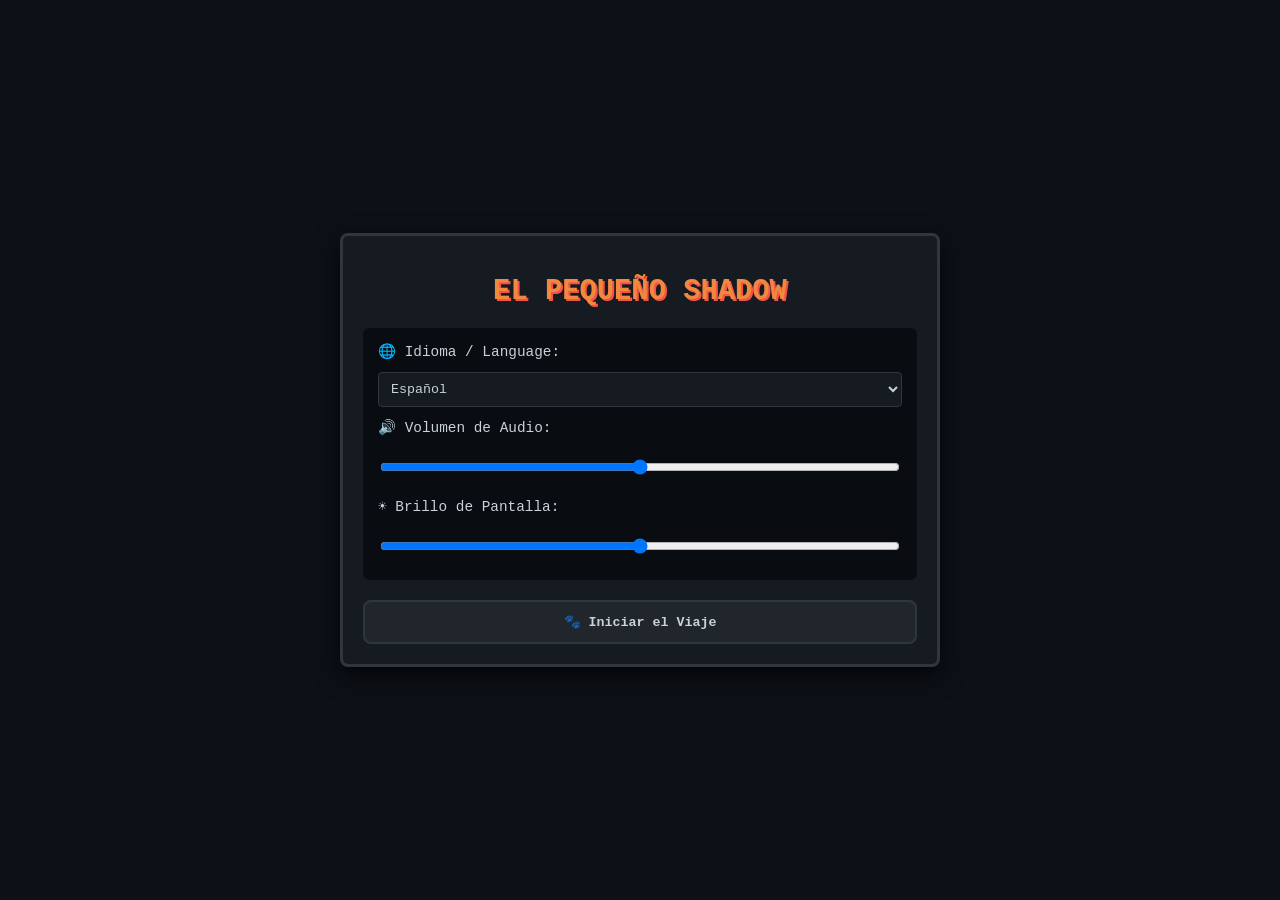
==== index.html @ 93da1cb7 "Update index.html" ====
<!DOCTYPE html>
<html lang="es" id="game-body">
<head>
    <meta charset="UTF-8">
    <meta name="viewport" content="width=device-width, initial-scale=1.0">
    <title>El Pequeño Shadow - El Viaje de El Lobichua</title>
    <link rel="stylesheet" href="style.css">
</head>
<body>

    <!-- Pantalla de Configuración Inicial -->
    <div id="options-screen" class="main-screen">
        <h1 id="main-title" class="game-main-title">EL PEQUEÑO SHADOW</h1>
        <div class="options-box">
            <label>🌐 Idioma / Language:</label>
            <select id="language-select" onchange="changeLanguage(this.value)">
                <option value="es">Español</option>
                <option value="en">English</option>
                <option value="it">Italiano</option>
                <option value="fr">Français</option>
                <option value="jp">日本語</option>
                <option value="pt">Português</option>
            </select>

            <label id="lbl-volume">🔊 Volumen de Audio:</label>
            <input type="range" id="volume-slider" min="0" max="1" step="0.1" value="0.5">

            <label id="lbl-brightness">☀️ Brillo de Pantalla:</label>
            <input type="range" id="brightness-slider" min="0.5" max="1.5" step="0.1" value="1" oninput="changeBrightness(this.value)">
        </div>
        <button id="btn-start" class="paw-button" onclick="startAdventure()">🐾 Iniciar el Viaje</button>
    </div>

    <!-- Contenedor Principal del Juego (Independiente) -->
    <div id="game-container" class="main-screen hidden">
        <div class="top-control-bar">
            <button class="mini-btn" onclick="togglePause()">⏸️ Pausa</button>
            <button class="mini-btn" onclick="saveGame()">💾 Guardar</button>
        </div>

        <div class="stats-bar">
            <div class="stat-item"><span id="txt-day">Día</span>: <span id="ui-day">9</span></div>
            <div class="stat-item"><span id="txt-level">Nivel</span>: <span id="ui-level">1</span></div>
            <div class="stat-item">HP: <span id="ui-hp">25</span>/<span id="ui-max-hp">25</span></div>
            <div class="stat-item" onclick="useMouthReserve()" style="cursor: pointer;" title="Haz clic para digerir carne">
                <span id="txt-mouth">Colmillos</span>: <span id="ui-mouth">🍖🍖</span> 🐾
            </div>
        </div>

        <div id="game-viewport">
            <h2 class="screen-title" id="screen-title">Día 9 — El Nido del Águila</h2>
            <div class="dialogue-box" id="dialogue-text">
                En una gran manada de 30 lobos, el pequeño Lobichua de ojos miel era feliz... hasta que el día de las lecciones de caza, al ser lento y débil, fue traicionado, mordido y arrojado al vacío. Despiertas herido. Debes esconderte entre las rocas.
            </div>
            <div class="action-panel">
                <button class="paw-button" id="btn-primary" onclick="handleGameAction()">
                    🐾 Mantener Sigilo (Ocultarse)
                </button>
            </div>
        </div>
    </div>

    <script src="script.js"></script>
</body>
</html>
---- style.css ----
:root {
    --bg-color: #0d1117;
    --panel-bg: #161b22;
    --border-color: #30363d;
    --text-main: #c9d1d9;
    --accent-gold: #f0883e;
    --accent-purple: #bc8cff;
    --danger-red: #f85149;
    --success-green: #2ea043;
    --btn-brown: #8b5a2b;
    --btn-brown-hover: #a06532;
}

html, body {
    background-color: var(--bg-color);
    color: var(--text-main);
    font-family: 'Courier New', Courier, monospace;
    margin: 0;
    padding: 0;
    width: 100%;
    height: 100%;
    display: flex;
    flex-direction: column;
    align-items: center;
    justify-content: center;
    transition: filter 0.2s ease;
}

.main-screen {
    width: 100%;
    max-width: 600px;
    background: var(--panel-bg);
    border: 3px solid var(--border-color);
    border-radius: 8px;
    padding: 20px;
    box-shadow: 0 8px 24px rgba(0,0,0,0.8);
    box-sizing: border-box;
}

.game-main-title {
    color: var(--accent-gold);
    text-align: center;
    font-size: 1.8rem;
    margin-bottom: 20px;
    text-shadow: 2px 2px var(--danger-red);
}

.options-box {
    display: flex;
    flex-direction: column;
    gap: 12px;
    background: #090d12;
    padding: 15px;
    border-radius: 6px;
    margin-bottom: 20px;
    font-size: 0.9rem;
}

.options-box select, .options-box input {
    background: #161b22;
    color: var(--text-main);
    border: 1px solid var(--border-color);
    padding: 8px;
    border-radius: 4px;
    font-family: inherit;
}

.top-control-bar {
    display: flex;
    justify-content: flex-end;
    gap: 10px;
    margin-bottom: 10px;
}

.mini-btn {
    background: var(--btn-brown);
    border: 1px solid var(--border-color);
    color: #fff;
    padding: 5px 10px;
    border-radius: 4px;
    cursor: pointer;
    font-family: inherit;
    font-size: 0.8rem;
}

.mini-btn:hover {
    background: var(--btn-brown-hover);
}

.screen-title {
    color: var(--accent-gold);
    text-align: center;
    font-size: 1.2rem;
    margin-bottom: 15px;
    border-bottom: 2px dashed var(--border-color);
    padding-bottom: 8px;
}

.stats-bar {
    display: grid;
    grid-template-columns: repeat(4, 1fr);
    gap: 5px;
    background: #090d12;
    padding: 10px;
    border-radius: 6px;
    margin-bottom: 15px;
    font-size: 0.8rem;
    text-align: center;
}

.stat-item span {
    color: var(--accent-purple);
    font-weight: bold;
}

.dialogue-box {
    background: #11161d;
    border: 1px solid var(--border-color);
    padding: 15px;
    border-radius: 6px;
    min-height: 100px;
    margin-bottom: 15px;
    line-height: 1.4;
    font-size: 0.95rem;
}

.action-panel {
    display: flex;
    flex-direction: column;
    gap: 10px;
}

.paw-button {
    background: #21262d;
    border: 2px solid var(--border-color);
    color: var(--text-main);
    padding: 12px;
    border-radius: 8px;
    cursor: pointer;
    font-family: inherit;
    font-weight: bold;
    display: flex;
    align-items: center;
    justify-content: center;
    gap: 10px;
    transition: all 0.2s ease;
    text-decoration: none;
    width: 100%;
}

.paw-button:hover {
    background: #30363d;
    border-color: var(--accent-gold);
    color: var(--accent-gold);
}

.hidden {
    display: none !important;
}
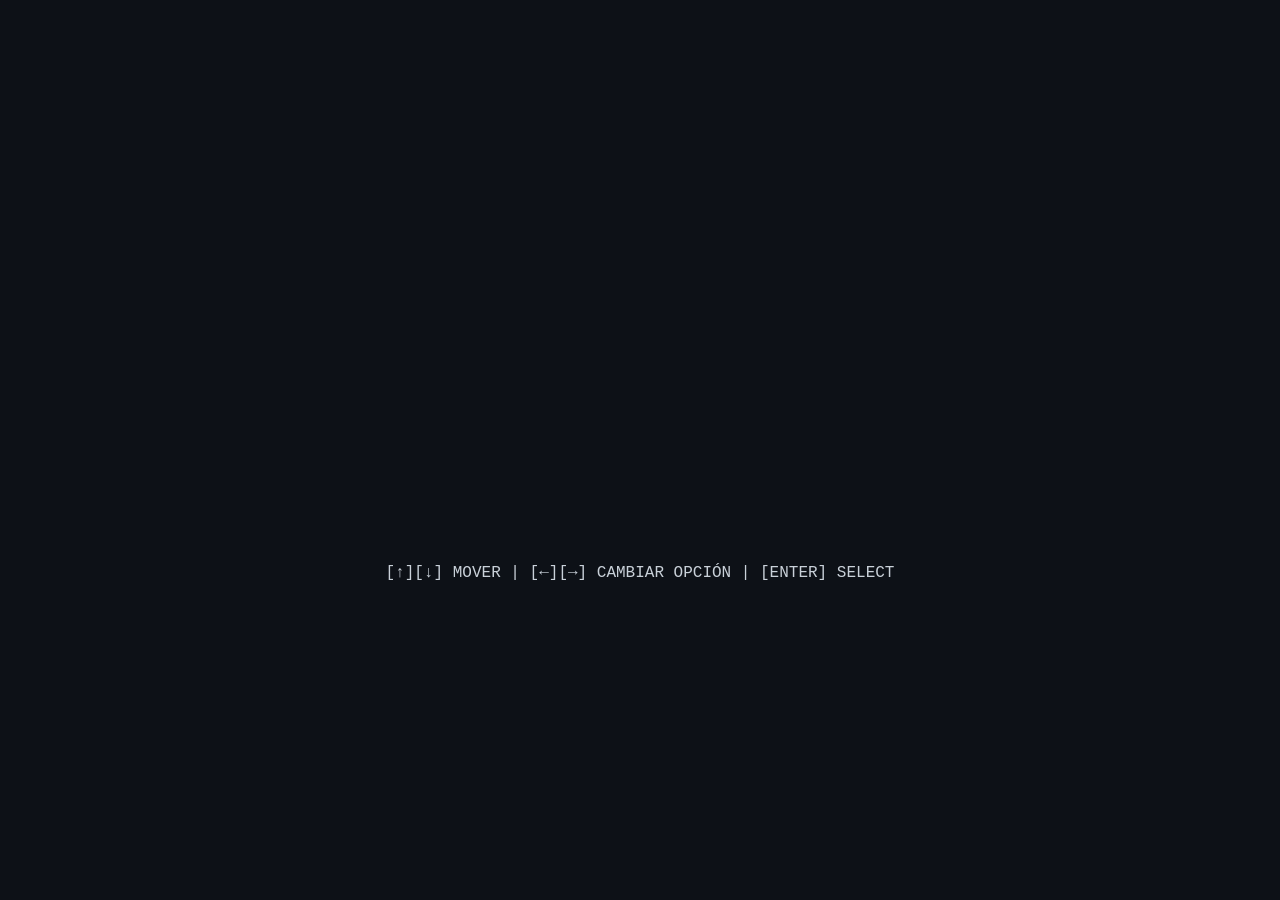
==== commit 263661ec: "Update index.html" ====
--- a/index.html
+++ b/index.html
@@ -1,65 +1,16 @@
 <!DOCTYPE html>
-<html lang="es" id="game-body">
+<html lang="es">
 <head>
     <meta charset="UTF-8">
     <meta name="viewport" content="width=device-width, initial-scale=1.0">
-    <title>El Pequeño Shadow - El Viaje de El Lobichua</title>
+    <title>8-Bit Master Engine - Opciones y Menú</title>
     <link rel="stylesheet" href="style.css">
 </head>
 <body>
-
-    <!-- Pantalla de Configuración Inicial -->
-    <div id="options-screen" class="main-screen">
-        <h1 id="main-title" class="game-main-title">EL PEQUEÑO SHADOW</h1>
-        <div class="options-box">
-            <label>🌐 Idioma / Language:</label>
-            <select id="language-select" onchange="changeLanguage(this.value)">
-                <option value="es">Español</option>
-                <option value="en">English</option>
-                <option value="it">Italiano</option>
-                <option value="fr">Français</option>
-                <option value="jp">日本語</option>
-                <option value="pt">Português</option>
-            </select>
-
-            <label id="lbl-volume">🔊 Volumen de Audio:</label>
-            <input type="range" id="volume-slider" min="0" max="1" step="0.1" value="0.5">
-
-            <label id="lbl-brightness">☀️ Brillo de Pantalla:</label>
-            <input type="range" id="brightness-slider" min="0.5" max="1.5" step="0.1" value="1" oninput="changeBrightness(this.value)">
-        </div>
-        <button id="btn-start" class="paw-button" onclick="startAdventure()">🐾 Iniciar el Viaje</button>
+    <div class="arcade-cabinet">
+        <canvas id="gameCanvas" width="256" height="240"></canvas>
+        <div class="info">[↑][↓] MOVER | [←][→] CAMBIAR OPCIÓN | [ENTER] SELECT</div>
     </div>
-
-    <!-- Contenedor Principal del Juego (Independiente) -->
-    <div id="game-container" class="main-screen hidden">
-        <div class="top-control-bar">
-            <button class="mini-btn" onclick="togglePause()">⏸️ Pausa</button>
-            <button class="mini-btn" onclick="saveGame()">💾 Guardar</button>
-        </div>
-
-        <div class="stats-bar">
-            <div class="stat-item"><span id="txt-day">Día</span>: <span id="ui-day">9</span></div>
-            <div class="stat-item"><span id="txt-level">Nivel</span>: <span id="ui-level">1</span></div>
-            <div class="stat-item">HP: <span id="ui-hp">25</span>/<span id="ui-max-hp">25</span></div>
-            <div class="stat-item" onclick="useMouthReserve()" style="cursor: pointer;" title="Haz clic para digerir carne">
-                <span id="txt-mouth">Colmillos</span>: <span id="ui-mouth">🍖🍖</span> 🐾
-            </div>
-        </div>
-
-        <div id="game-viewport">
-            <h2 class="screen-title" id="screen-title">Día 9 — El Nido del Águila</h2>
-            <div class="dialogue-box" id="dialogue-text">
-                En una gran manada de 30 lobos, el pequeño Lobichua de ojos miel era feliz... hasta que el día de las lecciones de caza, al ser lento y débil, fue traicionado, mordido y arrojado al vacío. Despiertas herido. Debes esconderte entre las rocas.
-            </div>
-            <div class="action-panel">
-                <button class="paw-button" id="btn-primary" onclick="handleGameAction()">
-                    🐾 Mantener Sigilo (Ocultarse)
-                </button>
-            </div>
-        </div>
-    </div>
-
     <script src="script.js"></script>
 </body>
 </html>
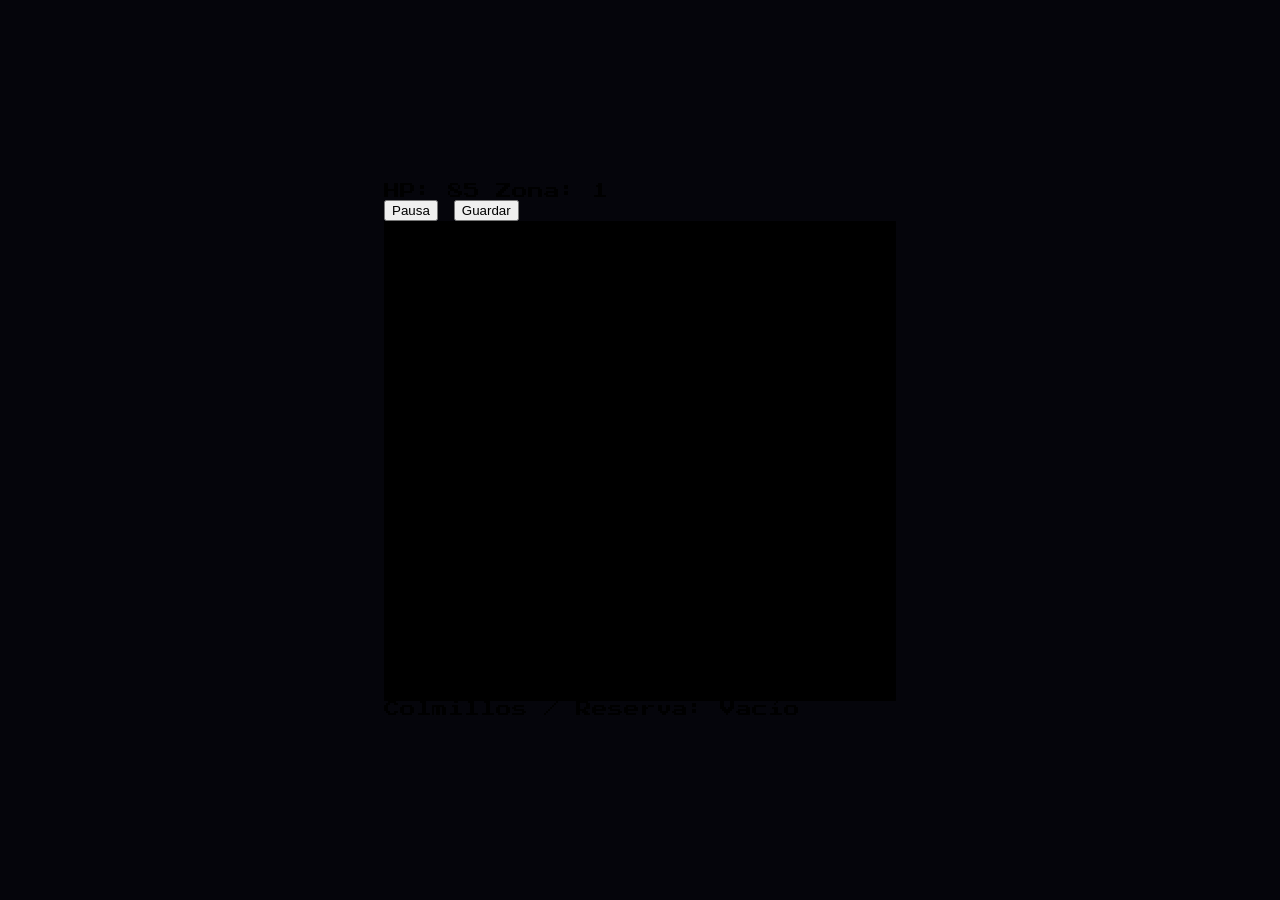
==== commit 13eaf54b: "Update index.html" ====
--- a/index.html
+++ b/index.html
@@ -2,15 +2,29 @@
 <html lang="es">
 <head>
     <meta charset="UTF-8">
-    <meta name="viewport" content="width=device-width, initial-scale=1.0">
-    <title>8-Bit Master Engine - Opciones y Menú</title>
+    <meta name="viewport" content="width=device-width, initial-scale=1.0, maximum-scale=1.0, user-scalable=no">
+    <title>Juego Pixel Art - Lobito</title>
     <link rel="stylesheet" href="style.css">
 </head>
 <body>
-    <div class="arcade-cabinet">
-        <canvas id="gameCanvas" width="256" height="240"></canvas>
-        <div class="info">[↑][↓] MOVER | [←][→] CAMBIAR OPCIÓN | [ENTER] SELECT</div>
+    <div id="game-container">
+        <header id="ui-header">
+            <div id="stats">
+                <span>HP: <span id="hp-val">85</span></span>
+                <span>Zona: <span id="zone-val">1</span></span>
+            </div>
+            <div id="menu-buttons">
+                <button id="btn-pause">Pausa</button>
+                <button id="btn-save">Guardar</button>
+            </div>
+        </header>
+        
+        <canvas id="gameCanvas" width="800" height="450"></canvas>
+        
+        <div id="inventory-bar">
+            <span>Colmillos / Reserva: <span id="inventory-val">Vacío</span></span>
+        </div>
     </div>
-    <script src="script.js"></script>
+    <script src="game.js"></script>
 </body>
 </html>
--- a/style.css
+++ b/style.css
@@ -1,159 +1,38 @@
-:root {
-    --bg-color: #0d1117;
-    --panel-bg: #161b22;
-    --border-color: #30363d;
-    --text-main: #c9d1d9;
-    --accent-gold: #f0883e;
-    --accent-purple: #bc8cff;
-    --danger-red: #f85149;
-    --success-green: #2ea043;
-    --btn-brown: #8b5a2b;
-    --btn-brown-hover: #a06532;
+@import url('https://fonts.googleapis.com/css2?family=Press+Start+2P&display=swap');
+
+body {
+    margin: 0; 
+    background-color: #05050b; 
+    overflow: hidden;
+    display: flex; 
+    justify-content: center; 
+    align-items: center;
+    height: 100vh; 
+    font-family: 'Press Start 2P', monospace;
 }
 
-html, body {
-    background-color: var(--bg-color);
-    color: var(--text-main);
-    font-family: 'Courier New', Courier, monospace;
-    margin: 0;
-    padding: 0;
-    width: 100%;
-    height: 100%;
-    display: flex;
-    flex-direction: column;
-    align-items: center;
-    justify-content: center;
-    transition: filter 0.2s ease;
-}
-
-.main-screen {
-    width: 100%;
-    max-width: 600px;
-    background: var(--panel-bg);
-    border: 3px solid var(--border-color);
-    border-radius: 8px;
-    padding: 20px;
-    box-shadow: 0 8px 24px rgba(0,0,0,0.8);
-    box-sizing: border-box;
-}
-
-.game-main-title {
-    color: var(--accent-gold);
-    text-align: center;
-    font-size: 1.8rem;
-    margin-bottom: 20px;
-    text-shadow: 2px 2px var(--danger-red);
-}
-
-.options-box {
-    display: flex;
-    flex-direction: column;
-    gap: 12px;
-    background: #090d12;
-    padding: 15px;
-    border-radius: 6px;
-    margin-bottom: 20px;
-    font-size: 0.9rem;
-}
-
-.options-box select, .options-box input {
-    background: #161b22;
-    color: var(--text-main);
-    border: 1px solid var(--border-color);
-    padding: 8px;
-    border-radius: 4px;
-    font-family: inherit;
-}
-
-.top-control-bar {
-    display: flex;
-    justify-content: flex-end;
-    gap: 10px;
-    margin-bottom: 10px;
-}
-
-.mini-btn {
-    background: var(--btn-brown);
-    border: 1px solid var(--border-color);
-    color: #fff;
-    padding: 5px 10px;
-    border-radius: 4px;
-    cursor: pointer;
-    font-family: inherit;
-    font-size: 0.8rem;
-}
-
-.mini-btn:hover {
-    background: var(--btn-brown-hover);
-}
-
-.screen-title {
-    color: var(--accent-gold);
-    text-align: center;
-    font-size: 1.2rem;
-    margin-bottom: 15px;
-    border-bottom: 2px dashed var(--border-color);
-    padding-bottom: 8px;
-}
-
-.stats-bar {
-    display: grid;
-    grid-template-columns: repeat(4, 1fr);
-    gap: 5px;
-    background: #090d12;
-    padding: 10px;
-    border-radius: 6px;
-    margin-bottom: 15px;
-    font-size: 0.8rem;
+.arcade-cabinet {
+    background: #14141f; 
+    padding: 15px; 
+    border: 6px solid #2b2b3d;
+    border-radius: 10px; 
+    box-shadow: 0 0 30px rgba(0,0,0,0.9); 
     text-align: center;
 }
 
-.stat-item span {
-    color: var(--accent-purple);
-    font-weight: bold;
+canvas {
+    display: block; 
+    background-color: #000;
+    image-rendering: -moz-crisp-edges;
+    image-rendering: -webkit-crisp-edges;
+    image-rendering: pixelated;
+    image-rendering: crisp-edges;
+    width: 512px; 
+    height: 480px;
 }
 
-.dialogue-box {
-    background: #11161d;
-    border: 1px solid var(--border-color);
-    padding: 15px;
-    border-radius: 6px;
-    min-height: 100px;
-    margin-bottom: 15px;
-    line-height: 1.4;
-    font-size: 0.95rem;
+.info { 
+    font-size: 8px; 
+    color: #70708a; 
+    margin-top: 10px; 
 }
-
-.action-panel {
-    display: flex;
-    flex-direction: column;
-    gap: 10px;
-}
-
-.paw-button {
-    background: #21262d;
-    border: 2px solid var(--border-color);
-    color: var(--text-main);
-    padding: 12px;
-    border-radius: 8px;
-    cursor: pointer;
-    font-family: inherit;
-    font-weight: bold;
-    display: flex;
-    align-items: center;
-    justify-content: center;
-    gap: 10px;
-    transition: all 0.2s ease;
-    text-decoration: none;
-    width: 100%;
-}
-
-.paw-button:hover {
-    background: #30363d;
-    border-color: var(--accent-gold);
-    color: var(--accent-gold);
-}
-
-.hidden {
-    display: none !important;
-}
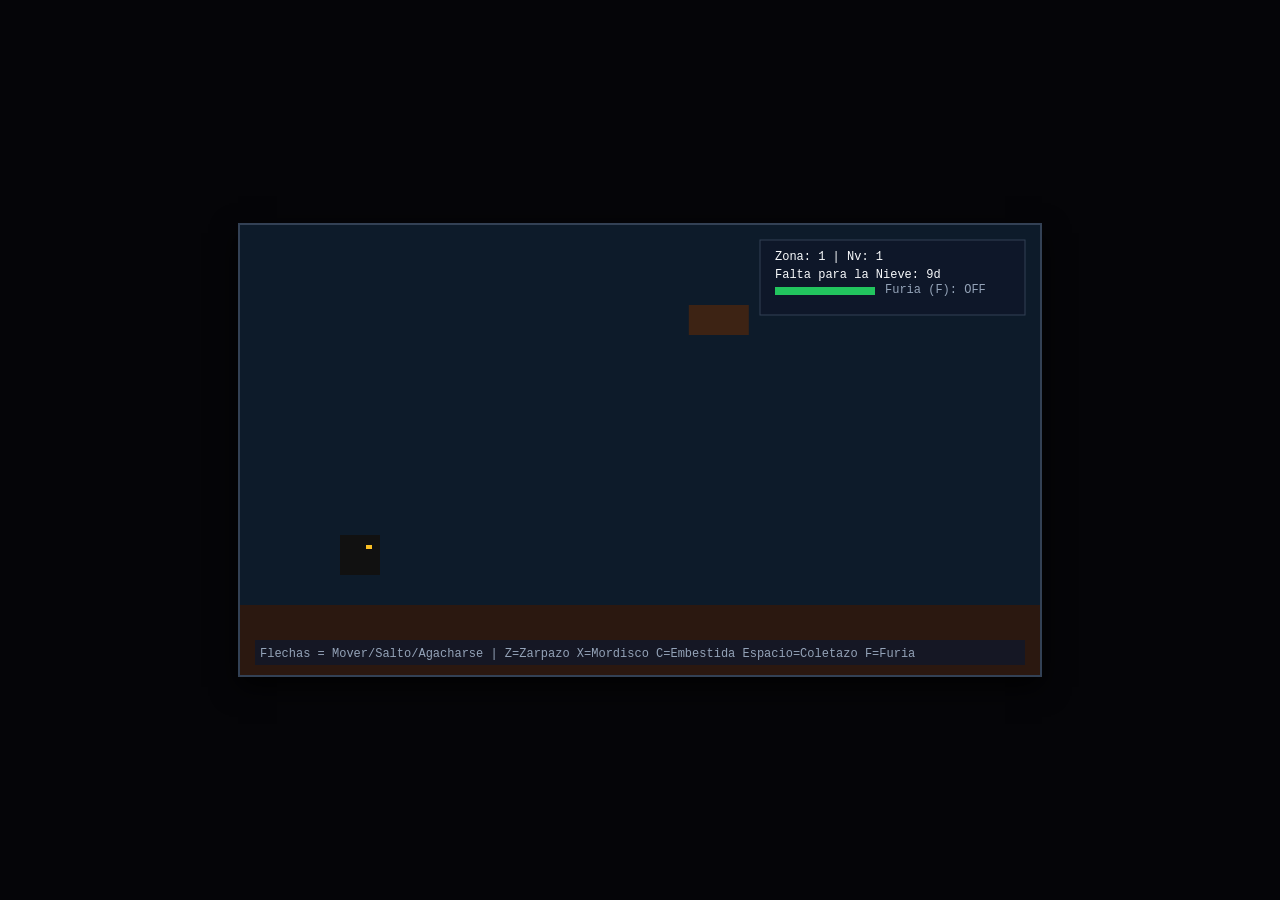
==== commit 03a1e99e: "Update index.html" ====
--- a/index.html
+++ b/index.html
@@ -2,29 +2,297 @@
 <html lang="es">
 <head>
     <meta charset="UTF-8">
-    <meta name="viewport" content="width=device-width, initial-scale=1.0, maximum-scale=1.0, user-scalable=no">
-    <title>Juego Pixel Art - Lobito</title>
-    <link rel="stylesheet" href="style.css">
+    <title>Shadow: El Pequeño Lobo — Modo Supervivencia</title>
+    <style>
+        body {
+            background-color: #050508;
+            color: #f8fafc;
+            font-family: 'Courier New', Courier, monospace;
+            display: flex;
+            flex-direction: column;
+            align-items: center;
+            justify-content: center;
+            height: 100vh;
+            margin: 0;
+            overflow: hidden;
+        }
+        canvas {
+            border: 2px solid #334155;
+            box-shadow: 0 10px 25px rgba(0,0,0,0.8);
+            background-color: #0d1b2a;
+        }
+    </style>
 </head>
 <body>
-    <div id="game-container">
-        <header id="ui-header">
-            <div id="stats">
-                <span>HP: <span id="hp-val">85</span></span>
-                <span>Zona: <span id="zone-val">1</span></span>
-            </div>
-            <div id="menu-buttons">
-                <button id="btn-pause">Pausa</button>
-                <button id="btn-save">Guardar</button>
-            </div>
-        </header>
+
+    <canvas id="gameCanvas" width="800" height="450"></canvas>
+
+<script>
+const canvas = document.getElementById("gameCanvas");
+const ctx = canvas.getContext("2d");
+
+// 1. Configuración de Imágenes
+const bgZone1 = new Image();
+bgZone1.src = "fondo_montana_zona1.png"; 
+
+// Estado Global del Juego
+let gameState = {
+    zone: 1,
+    paused: false,
+    furyMode: false,
+    hp: 100,
+    daysToSnow: 9,
+    level: 1,
+    xp: 0
+};
+
+// Objeto del Personaje (Shadow)
+let player = {
+    x: 100,
+    y: 310,
+    width: 40,
+    height: 40,
+    speed: 3,
+    dx: 0,
+    dy: 0,
+    isJumping: false,
+    isCrouched: false,
+    injured: true,
+    actionText: "" // Para mostrar en pantalla qué ataque o movimiento realiza
+};
+
+// Entidades del Juego por Zonas
+let eagle = { x: 500, y: 80, width: 60, height: 30, speed: 1.5, active: true };
+let bear = { x: 600, y: 290, width: 65, height: 50, present: true };
+let enemy = { type: null, x: 700, y: 310, width: 35, height: 35, active: false };
+
+// 2. Control Completo por Teclado (Flechas + Z, X, C, Space, F, Esc)
+const keys = {};
+
+window.addEventListener("keydown", (e) => {
+    keys[e.key] = true;
+
+    // Activar Furia con 'f' o 'F'
+    if (e.key === 'f' || e.key === 'F') {
+        gameState.furyMode = !gameState.furyMode;
+    }
+
+    // Pausar con 'Escape'
+    if (e.key === 'Escape') {
+        gameState.paused = !gameState.paused;
+    }
+
+    // Acciones de Combate y Habilidades
+    if (!gameState.paused) {
+        if (e.key === 'z' || e.key === 'Z') {
+            player.actionText = "¡Zarpazos Rápidos! (Z)";
+            setTimeout(() => player.actionText = "", 600);
+        }
+        if (e.key === 'x' || e.key === 'X') {
+            player.actionText = "¡Mordisco Feroz! (X)";
+            setTimeout(() => player.actionText = "", 600);
+        }
+        if (e.key === 'c' || e.key === 'C') {
+            player.actionText = "¡Embestida / Bloqueo! (C)";
+            setTimeout(() => player.actionText = "", 600);
+        }
+        if (e.code === 'Space') {
+            player.actionText = "¡Coletazo Cargado! (Espacio)";
+            setTimeout(() => player.actionText = "", 800);
+        }
+    }
+});
+
+window.addEventListener("keyup", (e) => {
+    keys[e.key] = false;
+});
+
+// 3. Lógica de Actualización
+function updateGameLogic() {
+    if (gameState.paused) return;
+
+    let currentSpeed = player.injured ? player.speed * 0.7 : player.speed;
+    if (gameState.furyMode) currentSpeed *= 1.6;
+
+    // Movimiento Horizontal (Flechas Izquierda / Derecha)
+    player.dx = 0;
+    if (keys['ArrowLeft']) player.dx = -currentSpeed;
+    if (keys['ArrowRight']) player.dx = currentSpeed;
+
+    // Agacharse / Esconderse (Flecha Abajo)
+    if (keys['ArrowDown']) {
+        player.isCrouched = true;
+        player.height = 25; // Se reduce la altura al agacharse
+        player.y = 325;
+    } else {
+        player.isCrouched = false;
+        player.height = 40;
+        player.y = 310;
+    }
+
+    // Salto (Flecha Arriba)
+    if (keys['ArrowUp'] && !player.isJumping && !player.isCrouched) {
+        player.isJumping = true;
+        player.dy = -8;
+    }
+
+    // Física básica de salto
+    if (player.isJumping) {
+        player.y += player.dy;
+        player.dy += 0.4; // Gravedad
+        if (player.y >= 310) {
+            player.y = 310;
+            player.isJumping = false;
+            player.dy = 0;
+        }
+    }
+
+    player.x += player.dx;
+
+    // Límites y Transición de Zonas
+    if (player.x < 0) player.x = 0;
+    if (player.x > canvas.width - player.width) {
+        player.x = 0;
+        if (gameState.zone < 4) {
+            gameState.zone++;
+            if (gameState.daysToSnow > 1) gameState.daysToSnow--;
+        }
+    }
+
+    // Comportamiento de Enemigos y Zonas
+    if (gameState.zone === 3) {
+        enemy.type = "raccoon";
+        enemy.active = true;
+        if (Math.abs(player.x - enemy.x) < 50 && !player.isCrouched) {
+            if (!gameState.furyMode) gameState.hp -= 0.15;
+            else { gameState.xp += 2; if (gameState.xp >= 100) { gameState.level++; gameState.xp = 0; } }
+        }
+    } else if (gameState.zone === 4) {
+        enemy.type = "fox";
+        enemy.active = true;
+        if (Math.abs(player.x - enemy.x) < 50) {
+            if (gameState.furyMode || keys['c'] || keys['C']) {
+                enemy.x += 6; // Empuja al zorro con la embestida
+                gameState.xp += 5;
+            } else {
+                gameState.hp -= 0.25;
+            }
+        }
+    } else {
+        enemy.active = false;
+    }
+
+    if (gameState.hp <= 0) {
+        gameState.hp = 0;
+        gameState.paused = true;
+    }
+}
+
+// 4. Renderizado Gráfico
+function renderGame() {
+    ctx.clearRect(0, 0, canvas.width, canvas.height);
+
+    // Fondo
+    if (bgZone1.complete && bgZone1.naturalHeight !== 0) {
+        ctx.drawImage(bgZone1, 0, 0, canvas.width, canvas.height);
+    } else {
+        ctx.fillStyle = gameState.furyMode ? "#2a0808" : "#0d1b2a";
+        ctx.fillRect(0, 0, canvas.width, canvas.height);
+    }
+
+    // Suelo Dinámico
+    ctx.fillStyle = gameState.zone === 4 ? "#1b4332" : (gameState.zone === 3 ? "#1e293b" : "#2b1810");
+    ctx.fillRect(0, 380, canvas.width, 70);
+
+    // Águila (Zona 1)
+    if (gameState.zone === 1 && eagle.active) {
+        ctx.fillStyle = "#3d2314";
+        ctx.fillRect(eagle.x, eagle.y, eagle.width, eagle.height);
+        eagle.x -= 0.8;
+        if (eagle.x < -70) eagle.x = canvas.width + 50;
+    }
+
+    // Oso Maestro (Zona 2)
+    if (gameState.zone === 2 && bear.present) {
+        ctx.fillStyle = "#4a3525";
+        ctx.fillRect(580, 290, 65, 50);
+        ctx.fillStyle = "#ffd166";
+        ctx.fillRect(610, 275, 12, 12);
+    }
+
+    // Mapaches / Zorro (Zona 3 y 4)
+    if (gameState.zone === 3 && enemy.active) {
+        ctx.fillStyle = "#64748b";
+        ctx.fillRect(650, 315, 32, 32);
+    } else if (gameState.zone === 4 && enemy.active) {
+        ctx.fillStyle = "#e07a5f";
+        ctx.fillRect(630, 310, 35, 35);
+    }
+
+    // Renderizar a Shadow
+    ctx.fillStyle = gameState.furyMode ? "#ef4444" : "#111111";
+    ctx.fillRect(player.x, player.y, player.width, player.height);
+
+    // Ojos (Miel o Furia)
+    ctx.fillStyle = gameState.furyMode ? "#ffffff" : "#fbbf24";
+    ctx.fillRect(player.x + 26, player.y + (player.isCrouched ? 6 : 10), 6, 4);
+
+    // Mostrar feedback de ataques en pantalla si presiona Z, X, C o Space
+    if (player.actionText !== "") {
+        ctx.fillStyle = "#facc15";
+        ctx.font = "bold 14px 'Courier New'";
+        ctx.fillText(player.actionText, player.x - 20, player.y - 15);
+    }
+
+    // UI Superior
+    ctx.fillStyle = "rgba(15, 23, 42, 0.85)";
+    ctx.fillRect(520, 15, 265, 75);
+    ctx.strokeStyle = gameState.furyMode ? "#ef4444" : "#334155";
+    ctx.strokeRect(520, 15, 265, 75);
+
+    ctx.fillStyle = "#f8fafc";
+    ctx.font = "12px 'Courier New'";
+    ctx.fillText(`Zona: ${gameState.zone} | Nv: ${gameState.level}`, 535, 35);
+    ctx.fillText(`Falta para la Nieve: ${gameState.daysToSnow}d`, 535, 53);
+    
+    ctx.fillStyle = "#334155";
+    ctx.fillRect(535, 62, 100, 8);
+    ctx.fillStyle = "#22c55e";
+    ctx.fillRect(535, 62, gameState.hp, 8);
+
+    ctx.fillStyle = gameState.furyMode ? "#ef4444" : "#94a3b8";
+    ctx.fillText(`Furia (F): ${gameState.furyMode ? "ON" : "OFF"}`, 645, 68);
+
+    // Controles Inferiores Actualizados
+    ctx.fillStyle = "rgba(15, 23, 42, 0.8)";
+    ctx.fillRect(15, 415, 770, 25);
+    ctx.fillStyle = "#94a3b8";
+    ctx.fillText("Flechas = Mover/Salto/Agacharse | Z=Zarpazo X=Mordisco C=Embestida Espacio=Coletazo F=Furia", 20, 432);
+
+    // Pausa
+    if (gameState.paused) {
+        ctx.fillStyle = "rgba(0, 0, 0, 0.85)";
+        ctx.fillRect(0, 0, canvas.width, canvas.height);
         
-        <canvas id="gameCanvas" width="800" height="450"></canvas>
+        ctx.fillStyle = "#f8fafc";
+        ctx.font = "bold 26px 'Courier New'";
+        ctx.fillText("PAUSA — EL PEQUEÑO SHADOW", 195, 180);
         
-        <div id="inventory-bar">
-            <span>Colmillos / Reserva: <span id="inventory-val">Vacío</span></span>
-        </div>
-    </div>
-    <script src="game.js"></script>
+        ctx.font = "16px 'Courier New'";
+        ctx.fillStyle = "#cbd5e1";
+        ctx.fillText("▶ Presiona [ Esc ] para Reanudar", 265, 240);
+    }
+}
+
+// Bucle principal
+function gameLoop() {
+    updateGameLogic();
+    renderGame();
+    requestAnimationFrame(gameLoop);
+}
+
+gameLoop();
+</script>
+
 </body>
 </html>
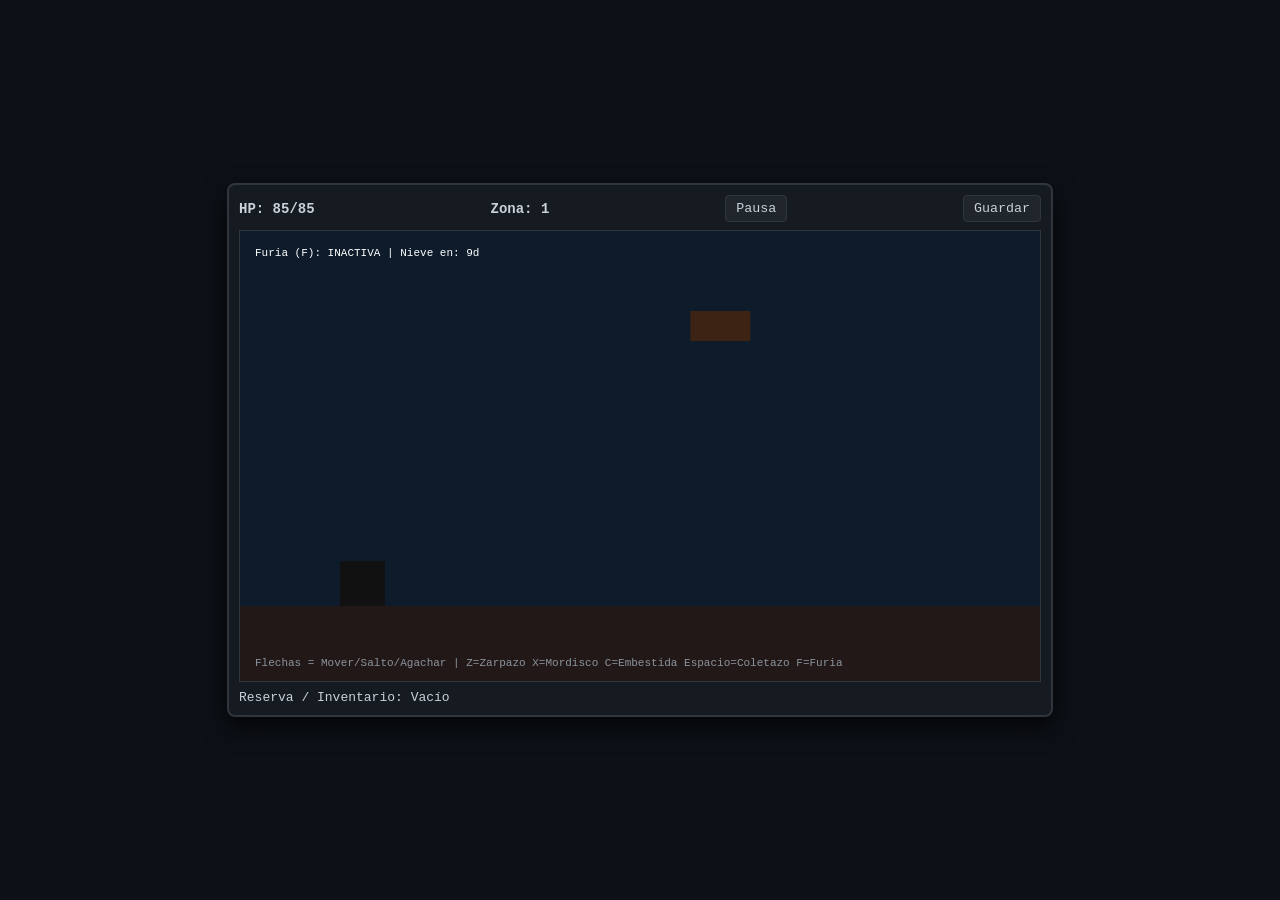
==== commit c8129a60: "Update index.html" ====
--- a/index.html
+++ b/index.html
@@ -5,68 +5,182 @@
     <title>Shadow: El Pequeño Lobo — Modo Supervivencia</title>
     <style>
         body {
-            background-color: #050508;
-            color: #f8fafc;
+            margin: 0;
+            padding: 0;
+            background-color: #0d1117;
+            color: #c9d1d9;
             font-family: 'Courier New', Courier, monospace;
+            display: flex;
+            justify-content: center;
+            align-items: center;
+            height: 100vh;
+            overflow: hidden;
+        }
+
+        #game-container {
             display: flex;
             flex-direction: column;
             align-items: center;
-            justify-content: center;
-            height: 100vh;
-            margin: 0;
-            overflow: hidden;
-        }
+            border: 2px solid #30363d;
+            background-color: #161b22;
+            padding: 10px;
+            border-radius: 8px;
+            box-shadow: 0 10px 25px rgba(0,0,0,0.8);
+        }
+
+        #ui-header {
+            width: 100%;
+            display: flex;
+            justify-content: space-between;
+            align-items: center;
+            margin-bottom: 8px;
+            font-size: 14px;
+            font-weight: bold;
+        }
+
+        button {
+            background-color: #21262d;
+            color: #c9d1d9;
+            border: 1px solid #30363d;
+            padding: 5px 10px;
+            cursor: pointer;
+            border-radius: 4px;
+            font-family: 'Courier New', Courier, monospace;
+        }
+
+        button:hover {
+            background-color: #30363d;
+        }
+
         canvas {
-            border: 2px solid #334155;
-            box-shadow: 0 10px 25px rgba(0,0,0,0.8);
-            background-color: #0d1b2a;
+            background-color: #040d21;
+            display: block;
+            image-rendering: pixelated;
+            image-rendering: crisp-edges;
+            border: 1px solid #30363d;
+        }
+
+        #inventory-bar {
+            width: 100%;
+            margin-top: 8px;
+            font-size: 13px;
+            text-align: left;
         }
     </style>
 </head>
 <body>
 
-    <canvas id="gameCanvas" width="800" height="450"></canvas>
+    <div id="game-container">
+        <div id="ui-header">
+            <span>HP: <span id="hp-val">85</span>/85</span>
+            <span>Zona: <span id="zone-val">1</span></span>
+            <button id="btn-pause">Pausa</button>
+            <button id="btn-save">Guardar</button>
+        </div>
+
+        <canvas id="gameCanvas" width="800" height="450"></canvas>
+
+        <div id="inventory-bar">
+            Reserva / Inventario: <span id="inventory-val">Vacío</span>
+        </div>
+    </div>
 
 <script>
 const canvas = document.getElementById("gameCanvas");
 const ctx = canvas.getContext("2d");
 
-// 1. Configuración de Imágenes
-const bgZone1 = new Image();
-bgZone1.src = "fondo_montana_zona1.png"; 
-
-// Estado Global del Juego
+// Estado completo del juego
 let gameState = {
+    hp: 85,
+    maxHp: 85,
     zone: 1,
+    inventory: "Vacío",
+    score: 0,
     paused: false,
     furyMode: false,
-    hp: 100,
-    daysToSnow: 9,
-    level: 1,
-    xp: 0
+    daysToSnow: 9
 };
+
+// Carga de imágenes reales
+const bgZone1 = new Image();
+bgZone1.src = "23ab9479b2f555bda9af1f71329ef902"; 
+
+const shadowSprite = new Image();
+shadowSprite.src = "videoframe_640"; 
+
+// Referencias UI
+const hpVal = document.getElementById("hp-val");
+const zoneVal = document.getElementById("zone-val");
+const inventoryVal = document.getElementById("inventory-val");
+
+function updateUI() {
+    hpVal.innerText = Math.round(gameState.hp);
+    zoneVal.innerText = gameState.zone;
+    inventoryVal.innerText = gameState.inventory;
+}
+
+// Control de botones de interfaz
+document.getElementById("btn-pause").addEventListener("click", () => {
+    gameState.paused = !gameState.paused;
+    document.getElementById("btn-pause").innerText = gameState.paused ? "Reanudar" : "Pausa";
+});
+
+document.getElementById("btn-save").addEventListener("click", () => {
+    localStorage.setItem("lobo_save", JSON.stringify(gameState));
+    alert("¡Partida guardada con éxito!");
+});
+
+// Cargar partida guardada si existe
+const savedData = localStorage.getItem("lobo_save");
+if (savedData) {
+    const parsed = JSON.parse(savedData);
+    gameState.hp = parsed.hp;
+    gameState.zone = parsed.zone;
+    gameState.inventory = parsed.inventory;
+    updateUI();
+}
+
+// Sistema de Audio 8-bit
+const audioCtx = new (window.AudioContext || window.webkitAudioContext)();
+function playSound(frequency, type, duration) {
+    if (audioCtx.state === 'suspended') {
+        audioCtx.resume();
+    }
+    const oscillator = audioCtx.createOscillator();
+    const gainNode = audioCtx.createGain();
+    
+    oscillator.type = type;
+    oscillator.frequency.setValueAtTime(frequency, audioCtx.currentTime);
+    
+    gainNode.gain.setValueAtTime(0.1, audioCtx.currentTime);
+    gainNode.gain.exponentialRampToValueAtTime(0.01, audioCtx.currentTime + duration);
+    
+    oscillator.connect(gainNode);
+    gainNode.connect(audioCtx.destination);
+    
+    oscillator.start();
+    oscillator.stop(audioCtx.currentTime + duration);
+}
 
 // Objeto del Personaje (Shadow)
 let player = {
     x: 100,
-    y: 310,
-    width: 40,
-    height: 40,
-    speed: 3,
+    y: 320,
+    width: 45,
+    height: 45,
+    speed: 4,
     dx: 0,
     dy: 0,
     isJumping: false,
     isCrouched: false,
-    injured: true,
-    actionText: "" // Para mostrar en pantalla qué ataque o movimiento realiza
+    actionText: ""
 };
 
-// Entidades del Juego por Zonas
+// Entidades por Zonas
 let eagle = { x: 500, y: 80, width: 60, height: 30, speed: 1.5, active: true };
 let bear = { x: 600, y: 290, width: 65, height: 50, present: true };
-let enemy = { type: null, x: 700, y: 310, width: 35, height: 35, active: false };
-
-// 2. Control Completo por Teclado (Flechas + Z, X, C, Space, F, Esc)
+
+// Control por Teclado
 const keys = {};
 
 window.addEventListener("keydown", (e) => {
@@ -77,29 +191,34 @@
         gameState.furyMode = !gameState.furyMode;
     }
 
-    // Pausar con 'Escape'
+    // Pausa con Escape
     if (e.key === 'Escape') {
         gameState.paused = !gameState.paused;
-    }
-
-    // Acciones de Combate y Habilidades
-    if (!gameState.paused) {
-        if (e.key === 'z' || e.key === 'Z') {
-            player.actionText = "¡Zarpazos Rápidos! (Z)";
-            setTimeout(() => player.actionText = "", 600);
-        }
-        if (e.key === 'x' || e.key === 'X') {
-            player.actionText = "¡Mordisco Feroz! (X)";
-            setTimeout(() => player.actionText = "", 600);
-        }
-        if (e.key === 'c' || e.key === 'C') {
-            player.actionText = "¡Embestida / Bloqueo! (C)";
-            setTimeout(() => player.actionText = "", 600);
-        }
-        if (e.code === 'Space') {
-            player.actionText = "¡Coletazo Cargado! (Espacio)";
-            setTimeout(() => player.actionText = "", 800);
-        }
+        document.getElementById("btn-pause").innerText = gameState.paused ? "Reanudar" : "Pausa";
+    }
+
+    if (gameState.paused) return;
+
+    // Acciones de Combate
+    if (e.key === "z" || e.key === "Z") {
+        player.actionText = "¡Zarpazos Rápidos! (Z)";
+        playSound(400, 'square', 0.1);
+        setTimeout(() => player.actionText = "", 600);
+    }
+    if (e.key === "x" || e.key === "X") {
+        player.actionText = "¡Mordisco Feroz! (X)";
+        playSound(250, 'sawtooth', 0.15);
+        setTimeout(() => player.actionText = "", 600);
+    }
+    if (e.key === "c" || e.key === "C") {
+        player.actionText = "¡Embestida / Bloqueo! (C)";
+        playSound(500, 'triangle', 0.12);
+        setTimeout(() => player.actionText = "", 600);
+    }
+    if (e.code === "Space") {
+        player.actionText = "¡Coletazo Cargado! (Espacio)";
+        playSound(180, 'square', 0.2);
+        setTimeout(() => player.actionText = "", 800);
     }
 });
 
@@ -107,170 +226,112 @@
     keys[e.key] = false;
 });
 
-// 3. Lógica de Actualización
-function updateGameLogic() {
-    if (gameState.paused) return;
-
-    let currentSpeed = player.injured ? player.speed * 0.7 : player.speed;
-    if (gameState.furyMode) currentSpeed *= 1.6;
-
-    // Movimiento Horizontal (Flechas Izquierda / Derecha)
-    player.dx = 0;
-    if (keys['ArrowLeft']) player.dx = -currentSpeed;
-    if (keys['ArrowRight']) player.dx = currentSpeed;
-
-    // Agacharse / Esconderse (Flecha Abajo)
-    if (keys['ArrowDown']) {
-        player.isCrouched = true;
-        player.height = 25; // Se reduce la altura al agacharse
-        player.y = 325;
+// Bucle principal
+function gameLoop() {
+    if (!gameState.paused) {
+        ctx.clearRect(0, 0, canvas.width, canvas.height);
+
+        // Fondo Real
+        if (bgZone1.complete && bgZone1.naturalWidth !== 0) {
+            ctx.drawImage(bgZone1, 0, 0, canvas.width, canvas.height);
+        } else {
+            ctx.fillStyle = gameState.furyMode ? "#2a0808" : "#0d1b2a";
+            ctx.fillRect(0, 0, canvas.width, canvas.height);
+        }
+
+        // Suelo
+        ctx.fillStyle = "rgba(43, 24, 16, 0.7)";
+        ctx.fillRect(0, 375, canvas.width, 75);
+
+        // Movimiento
+        let currentSpeed = gameState.furyMode ? player.speed * 1.5 : player.speed;
+        player.dx = 0;
+        if (keys['ArrowRight'] || keys['d'] || keys['D']) player.dx = currentSpeed;
+        if (keys['ArrowLeft'] || keys['a'] || keys['A']) player.dx = -currentSpeed;
+
+        // Agacharse
+        if (keys['ArrowDown'] || keys['s'] || keys['S']) {
+            player.isCrouched = true;
+            player.height = 30;
+            player.y = 345;
+        } else {
+            player.isCrouched = false;
+            player.height = 45;
+            player.y = 330;
+        }
+
+        // Salto
+        if ((keys['ArrowUp'] || keys['w'] || keys['W']) && !player.isJumping && !player.isCrouched) {
+            player.isJumping = true;
+            player.dy = -8;
+            playSound(600, 'sine', 0.1);
+        }
+
+        if (player.isJumping) {
+            player.y += player.dy;
+            player.dy += 0.4;
+            if (player.y >= 330) {
+                player.y = 330;
+                player.isJumping = false;
+                player.dy = 0;
+            }
+        }
+
+        player.x += player.dx;
+        if (player.x < 0) player.x = 0;
+        if (player.x > canvas.width - player.width) {
+            player.x = 0;
+            if (gameState.zone < 6) {
+                gameState.zone++;
+                if (gameState.daysToSnow > 1) gameState.daysToSnow--;
+                updateUI();
+            }
+        }
+
+        // Renderizar Águila (Zona 1)
+        if (gameState.zone === 1 && eagle.active) {
+            ctx.fillStyle = "#3d2314";
+            ctx.fillRect(eagle.x, eagle.y, eagle.width, eagle.height);
+            eagle.x -= 0.8;
+            if (eagle.x < -70) eagle.x = canvas.width + 50;
+        }
+
+        // Renderizar Oso (Zona 2)
+        if (gameState.zone === 2 && bear.present) {
+            ctx.fillStyle = "#4a3525";
+            ctx.fillRect(580, 290, 65, 50);
+            ctx.fillStyle = "#ffd166";
+            ctx.fillRect(610, 275, 12, 12);
+        }
+
+        // Renderizar a Shadow
+        if (shadowSprite.complete && shadowSprite.naturalWidth !== 0) {
+            ctx.drawImage(shadowSprite, player.x, player.y, player.width, player.height);
+            if (gameState.furyMode) {
+                ctx.fillStyle = "rgba(239, 68, 68, 0.35)";
+                ctx.fillRect(player.x, player.y, player.width, player.height);
+            }
+        } else {
+            ctx.fillStyle = gameState.furyMode ? "#ef4444" : "#111111";
+            ctx.fillRect(player.x, player.y, player.width, player.height);
+        }
+
+        // Feedback de ataques
+        if (player.actionText !== "") {
+            ctx.fillStyle = "#facc15";
+            ctx.font = "bold 13px 'Courier New'";
+            ctx.fillText(player.actionText, player.x - 10, player.y - 12);
+        }
+
+        // Info en canvas
+        ctx.fillStyle = "#ffffff";
+        ctx.font = "11px 'Courier New'";
+        ctx.fillText(`Furia (F): ${gameState.furyMode ? "ACTIVADA" : "INACTIVA"} | Nieve en: ${gameState.daysToSnow}d`, 15, 25);
+        
+        ctx.fillStyle = "#8b949e";
+        ctx.fillText("Flechas = Mover/Salto/Agachar | Z=Zarpazo X=Mordisco C=Embestida Espacio=Coletazo F=Furia", 15, 435);
     } else {
-        player.isCrouched = false;
-        player.height = 40;
-        player.y = 310;
-    }
-
-    // Salto (Flecha Arriba)
-    if (keys['ArrowUp'] && !player.isJumping && !player.isCrouched) {
-        player.isJumping = true;
-        player.dy = -8;
-    }
-
-    // Física básica de salto
-    if (player.isJumping) {
-        player.y += player.dy;
-        player.dy += 0.4; // Gravedad
-        if (player.y >= 310) {
-            player.y = 310;
-            player.isJumping = false;
-            player.dy = 0;
-        }
-    }
-
-    player.x += player.dx;
-
-    // Límites y Transición de Zonas
-    if (player.x < 0) player.x = 0;
-    if (player.x > canvas.width - player.width) {
-        player.x = 0;
-        if (gameState.zone < 4) {
-            gameState.zone++;
-            if (gameState.daysToSnow > 1) gameState.daysToSnow--;
-        }
-    }
-
-    // Comportamiento de Enemigos y Zonas
-    if (gameState.zone === 3) {
-        enemy.type = "raccoon";
-        enemy.active = true;
-        if (Math.abs(player.x - enemy.x) < 50 && !player.isCrouched) {
-            if (!gameState.furyMode) gameState.hp -= 0.15;
-            else { gameState.xp += 2; if (gameState.xp >= 100) { gameState.level++; gameState.xp = 0; } }
-        }
-    } else if (gameState.zone === 4) {
-        enemy.type = "fox";
-        enemy.active = true;
-        if (Math.abs(player.x - enemy.x) < 50) {
-            if (gameState.furyMode || keys['c'] || keys['C']) {
-                enemy.x += 6; // Empuja al zorro con la embestida
-                gameState.xp += 5;
-            } else {
-                gameState.hp -= 0.25;
-            }
-        }
-    } else {
-        enemy.active = false;
-    }
-
-    if (gameState.hp <= 0) {
-        gameState.hp = 0;
-        gameState.paused = true;
-    }
-}
-
-// 4. Renderizado Gráfico
-function renderGame() {
-    ctx.clearRect(0, 0, canvas.width, canvas.height);
-
-    // Fondo
-    if (bgZone1.complete && bgZone1.naturalHeight !== 0) {
-        ctx.drawImage(bgZone1, 0, 0, canvas.width, canvas.height);
-    } else {
-        ctx.fillStyle = gameState.furyMode ? "#2a0808" : "#0d1b2a";
-        ctx.fillRect(0, 0, canvas.width, canvas.height);
-    }
-
-    // Suelo Dinámico
-    ctx.fillStyle = gameState.zone === 4 ? "#1b4332" : (gameState.zone === 3 ? "#1e293b" : "#2b1810");
-    ctx.fillRect(0, 380, canvas.width, 70);
-
-    // Águila (Zona 1)
-    if (gameState.zone === 1 && eagle.active) {
-        ctx.fillStyle = "#3d2314";
-        ctx.fillRect(eagle.x, eagle.y, eagle.width, eagle.height);
-        eagle.x -= 0.8;
-        if (eagle.x < -70) eagle.x = canvas.width + 50;
-    }
-
-    // Oso Maestro (Zona 2)
-    if (gameState.zone === 2 && bear.present) {
-        ctx.fillStyle = "#4a3525";
-        ctx.fillRect(580, 290, 65, 50);
-        ctx.fillStyle = "#ffd166";
-        ctx.fillRect(610, 275, 12, 12);
-    }
-
-    // Mapaches / Zorro (Zona 3 y 4)
-    if (gameState.zone === 3 && enemy.active) {
-        ctx.fillStyle = "#64748b";
-        ctx.fillRect(650, 315, 32, 32);
-    } else if (gameState.zone === 4 && enemy.active) {
-        ctx.fillStyle = "#e07a5f";
-        ctx.fillRect(630, 310, 35, 35);
-    }
-
-    // Renderizar a Shadow
-    ctx.fillStyle = gameState.furyMode ? "#ef4444" : "#111111";
-    ctx.fillRect(player.x, player.y, player.width, player.height);
-
-    // Ojos (Miel o Furia)
-    ctx.fillStyle = gameState.furyMode ? "#ffffff" : "#fbbf24";
-    ctx.fillRect(player.x + 26, player.y + (player.isCrouched ? 6 : 10), 6, 4);
-
-    // Mostrar feedback de ataques en pantalla si presiona Z, X, C o Space
-    if (player.actionText !== "") {
-        ctx.fillStyle = "#facc15";
-        ctx.font = "bold 14px 'Courier New'";
-        ctx.fillText(player.actionText, player.x - 20, player.y - 15);
-    }
-
-    // UI Superior
-    ctx.fillStyle = "rgba(15, 23, 42, 0.85)";
-    ctx.fillRect(520, 15, 265, 75);
-    ctx.strokeStyle = gameState.furyMode ? "#ef4444" : "#334155";
-    ctx.strokeRect(520, 15, 265, 75);
-
-    ctx.fillStyle = "#f8fafc";
-    ctx.font = "12px 'Courier New'";
-    ctx.fillText(`Zona: ${gameState.zone} | Nv: ${gameState.level}`, 535, 35);
-    ctx.fillText(`Falta para la Nieve: ${gameState.daysToSnow}d`, 535, 53);
-    
-    ctx.fillStyle = "#334155";
-    ctx.fillRect(535, 62, 100, 8);
-    ctx.fillStyle = "#22c55e";
-    ctx.fillRect(535, 62, gameState.hp, 8);
-
-    ctx.fillStyle = gameState.furyMode ? "#ef4444" : "#94a3b8";
-    ctx.fillText(`Furia (F): ${gameState.furyMode ? "ON" : "OFF"}`, 645, 68);
-
-    // Controles Inferiores Actualizados
-    ctx.fillStyle = "rgba(15, 23, 42, 0.8)";
-    ctx.fillRect(15, 415, 770, 25);
-    ctx.fillStyle = "#94a3b8";
-    ctx.fillText("Flechas = Mover/Salto/Agacharse | Z=Zarpazo X=Mordisco C=Embestida Espacio=Coletazo F=Furia", 20, 432);
-
-    // Pausa
-    if (gameState.paused) {
+        // Pantalla de Pausa dentro del canvas
         ctx.fillStyle = "rgba(0, 0, 0, 0.85)";
         ctx.fillRect(0, 0, canvas.width, canvas.height);
         
@@ -280,17 +341,12 @@
         
         ctx.font = "16px 'Courier New'";
         ctx.fillStyle = "#cbd5e1";
-        ctx.fillText("▶ Presiona [ Esc ] para Reanudar", 265, 240);
-    }
-}
-
-// Bucle principal
-function gameLoop() {
-    updateGameLogic();
-    renderGame();
+        ctx.fillText("▶ Presiona [ Esc ] o el botón para Reanudar", 195, 230);
+    }
     requestAnimationFrame(gameLoop);
 }
 
+updateUI();
 gameLoop();
 </script>
 
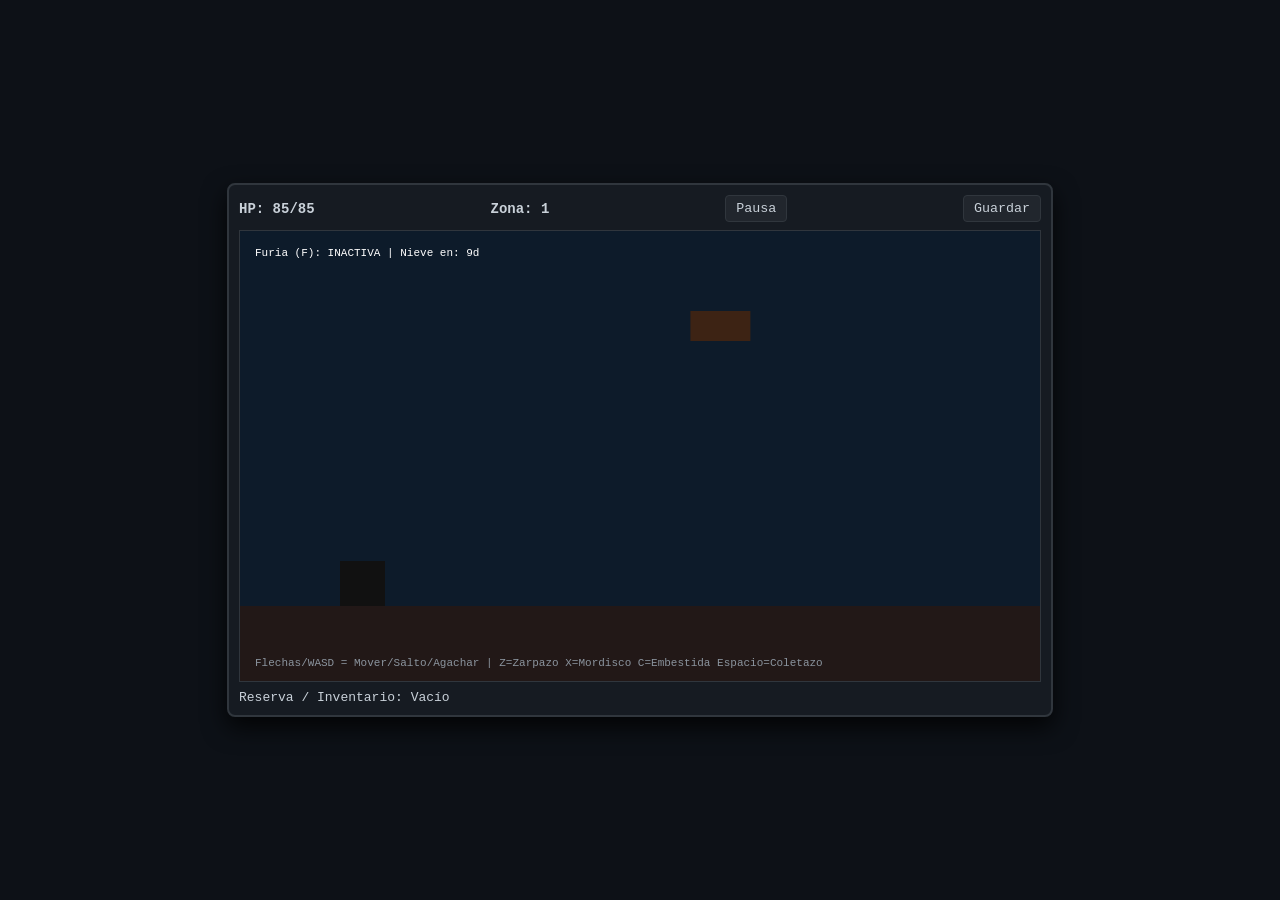
==== commit 2de88aab: "Update index.html" ====
--- a/index.html
+++ b/index.html
@@ -86,29 +86,29 @@
     </div>
 
 <script>
+// --- 1. CONFIGURACIÓN Y RECURSOS ---
 const canvas = document.getElementById("gameCanvas");
 const ctx = canvas.getContext("2d");
 
-// Estado completo del juego
+// Estado global del juego
 let gameState = {
     hp: 85,
     maxHp: 85,
     zone: 1,
     inventory: "Vacío",
-    score: 0,
     paused: false,
     furyMode: false,
     daysToSnow: 9
 };
 
-// Carga de imágenes reales
+// Carga de imágenes (Asegúrate de que los nombres coincidan con tus archivos)
 const bgZone1 = new Image();
-bgZone1.src = "23ab9479b2f555bda9af1f71329ef902"; 
+bgZone1.src = "fondo_montana_zona1.png"; 
 
 const shadowSprite = new Image();
-shadowSprite.src = "videoframe_640"; 
-
-// Referencias UI
+shadowSprite.src = "videoframe_640.png"; // Si es .jpg o .png, ajusta la extensión aquí si fuera necesario
+
+// Referencias de la Interfaz (UI)
 const hpVal = document.getElementById("hp-val");
 const zoneVal = document.getElementById("zone-val");
 const inventoryVal = document.getElementById("inventory-val");
@@ -119,7 +119,7 @@
     inventoryVal.innerText = gameState.inventory;
 }
 
-// Control de botones de interfaz
+// Botones de Interfaz
 document.getElementById("btn-pause").addEventListener("click", () => {
     gameState.paused = !gameState.paused;
     document.getElementById("btn-pause").innerText = gameState.paused ? "Reanudar" : "Pausa";
@@ -130,7 +130,7 @@
     alert("¡Partida guardada con éxito!");
 });
 
-// Cargar partida guardada si existe
+// Cargar partida guardada previamente
 const savedData = localStorage.getItem("lobo_save");
 if (savedData) {
     const parsed = JSON.parse(savedData);
@@ -140,7 +140,7 @@
     updateUI();
 }
 
-// Sistema de Audio 8-bit
+// --- 2. SISTEMA DE AUDIO 8-BIT ---
 const audioCtx = new (window.AudioContext || window.webkitAudioContext)();
 function playSound(frequency, type, duration) {
     if (audioCtx.state === 'suspended') {
@@ -162,7 +162,7 @@
     oscillator.stop(audioCtx.currentTime + duration);
 }
 
-// Objeto del Personaje (Shadow)
+// --- 3. OBJETOS Y ENTIDADES ---
 let player = {
     x: 100,
     y: 320,
@@ -176,11 +176,10 @@
     actionText: ""
 };
 
-// Entidades por Zonas
 let eagle = { x: 500, y: 80, width: 60, height: 30, speed: 1.5, active: true };
 let bear = { x: 600, y: 290, width: 65, height: 50, present: true };
 
-// Control por Teclado
+// --- 4. CONTROLES DE TECLADO ---
 const keys = {};
 
 window.addEventListener("keydown", (e) => {
@@ -191,7 +190,7 @@
         gameState.furyMode = !gameState.furyMode;
     }
 
-    // Pausa con Escape
+    // Pausa con 'Escape'
     if (e.key === 'Escape') {
         gameState.paused = !gameState.paused;
         document.getElementById("btn-pause").innerText = gameState.paused ? "Reanudar" : "Pausa";
@@ -199,7 +198,7 @@
 
     if (gameState.paused) return;
 
-    // Acciones de Combate
+    // Acciones de Combate con Sonido
     if (e.key === "z" || e.key === "Z") {
         player.actionText = "¡Zarpazos Rápidos! (Z)";
         playSound(400, 'square', 0.1);
@@ -226,12 +225,12 @@
     keys[e.key] = false;
 });
 
-// Bucle principal
+// --- 5. BUCLE PRINCIPAL DEL JUEGO ---
 function gameLoop() {
     if (!gameState.paused) {
         ctx.clearRect(0, 0, canvas.width, canvas.height);
 
-        // Fondo Real
+        // Fondo (Si carga la imagen se dibuja, si falla muestra un color sólido de respaldo)
         if (bgZone1.complete && bgZone1.naturalWidth !== 0) {
             ctx.drawImage(bgZone1, 0, 0, canvas.width, canvas.height);
         } else {
@@ -243,7 +242,7 @@
         ctx.fillStyle = "rgba(43, 24, 16, 0.7)";
         ctx.fillRect(0, 375, canvas.width, 75);
 
-        // Movimiento
+        // Movimiento Horizontal (Flechas o W/A/S/D)
         let currentSpeed = gameState.furyMode ? player.speed * 1.5 : player.speed;
         player.dx = 0;
         if (keys['ArrowRight'] || keys['d'] || keys['D']) player.dx = currentSpeed;
@@ -288,7 +287,7 @@
             }
         }
 
-        // Renderizar Águila (Zona 1)
+        // Entidades por Zona
         if (gameState.zone === 1 && eagle.active) {
             ctx.fillStyle = "#3d2314";
             ctx.fillRect(eagle.x, eagle.y, eagle.width, eagle.height);
@@ -296,7 +295,6 @@
             if (eagle.x < -70) eagle.x = canvas.width + 50;
         }
 
-        // Renderizar Oso (Zona 2)
         if (gameState.zone === 2 && bear.present) {
             ctx.fillStyle = "#4a3525";
             ctx.fillRect(580, 290, 65, 50);
@@ -304,7 +302,7 @@
             ctx.fillRect(610, 275, 12, 12);
         }
 
-        // Renderizar a Shadow
+        // Renderizar a Shadow (Sprite o Cuadrado de respaldo si falla)
         if (shadowSprite.complete && shadowSprite.naturalWidth !== 0) {
             ctx.drawImage(shadowSprite, player.x, player.y, player.width, player.height);
             if (gameState.furyMode) {
@@ -316,22 +314,22 @@
             ctx.fillRect(player.x, player.y, player.width, player.height);
         }
 
-        // Feedback de ataques
+        // Texto flotante de ataques
         if (player.actionText !== "") {
             ctx.fillStyle = "#facc15";
             ctx.font = "bold 13px 'Courier New'";
             ctx.fillText(player.actionText, player.x - 10, player.y - 12);
         }
 
-        // Info en canvas
+        // Textos de estado en pantalla
         ctx.fillStyle = "#ffffff";
         ctx.font = "11px 'Courier New'";
         ctx.fillText(`Furia (F): ${gameState.furyMode ? "ACTIVADA" : "INACTIVA"} | Nieve en: ${gameState.daysToSnow}d`, 15, 25);
         
         ctx.fillStyle = "#8b949e";
-        ctx.fillText("Flechas = Mover/Salto/Agachar | Z=Zarpazo X=Mordisco C=Embestida Espacio=Coletazo F=Furia", 15, 435);
+        ctx.fillText("Flechas/WASD = Mover/Salto/Agachar | Z=Zarpazo X=Mordisco C=Embestida Espacio=Coletazo", 15, 435);
     } else {
-        // Pantalla de Pausa dentro del canvas
+        // Pantalla de Pausa
         ctx.fillStyle = "rgba(0, 0, 0, 0.85)";
         ctx.fillRect(0, 0, canvas.width, canvas.height);
         
@@ -341,11 +339,12 @@
         
         ctx.font = "16px 'Courier New'";
         ctx.fillStyle = "#cbd5e1";
-        ctx.fillText("▶ Presiona [ Esc ] o el botón para Reanudar", 195, 230);
+        ctx.fillText("▶ Presiona [ Esc ] para Reanudar", 225, 230);
     }
     requestAnimationFrame(gameLoop);
 }
 
+// Iniciar aplicación
 updateUI();
 gameLoop();
 </script>
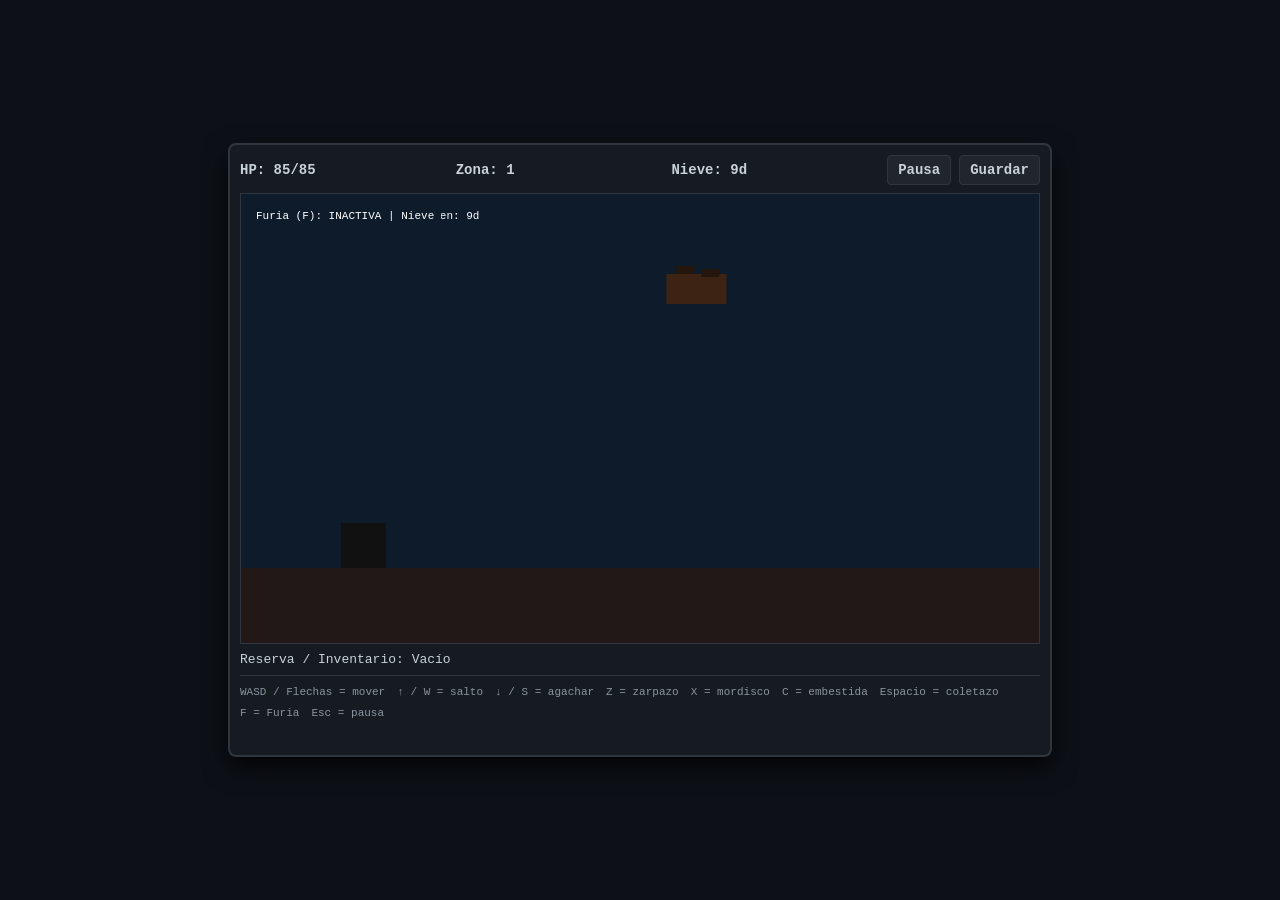
==== commit 4e6384e0: "shadow" ====
--- a/index.html
+++ b/index.html
@@ -2,352 +2,42 @@
 <html lang="es">
 <head>
     <meta charset="UTF-8">
+    <meta name="viewport" content="width=device-width, initial-scale=1.0">
+    <meta name="theme-color" content="#0d1117">
     <title>Shadow: El Pequeño Lobo — Modo Supervivencia</title>
-    <style>
-        body {
-            margin: 0;
-            padding: 0;
-            background-color: #0d1117;
-            color: #c9d1d9;
-            font-family: 'Courier New', Courier, monospace;
-            display: flex;
-            justify-content: center;
-            align-items: center;
-            height: 100vh;
-            overflow: hidden;
-        }
-
-        #game-container {
-            display: flex;
-            flex-direction: column;
-            align-items: center;
-            border: 2px solid #30363d;
-            background-color: #161b22;
-            padding: 10px;
-            border-radius: 8px;
-            box-shadow: 0 10px 25px rgba(0,0,0,0.8);
-        }
-
-        #ui-header {
-            width: 100%;
-            display: flex;
-            justify-content: space-between;
-            align-items: center;
-            margin-bottom: 8px;
-            font-size: 14px;
-            font-weight: bold;
-        }
-
-        button {
-            background-color: #21262d;
-            color: #c9d1d9;
-            border: 1px solid #30363d;
-            padding: 5px 10px;
-            cursor: pointer;
-            border-radius: 4px;
-            font-family: 'Courier New', Courier, monospace;
-        }
-
-        button:hover {
-            background-color: #30363d;
-        }
-
-        canvas {
-            background-color: #040d21;
-            display: block;
-            image-rendering: pixelated;
-            image-rendering: crisp-edges;
-            border: 1px solid #30363d;
-        }
-
-        #inventory-bar {
-            width: 100%;
-            margin-top: 8px;
-            font-size: 13px;
-            text-align: left;
-        }
-    </style>
+    <link rel="stylesheet" href="style.css">
 </head>
 <body>
+    <main id="game-container">
+        <header id="ui-header">
+            <div>HP: <span id="hp-val">85</span>/<span id="max-hp-val">85</span></div>
+            <div>Zona: <span id="zone-val">1</span></div>
+            <div>Nieve: <span id="snow-val">9</span>d</div>
+            <button id="btn-pause" type="button">Pausa</button>
+            <button id="btn-save" type="button">Guardar</button>
+        </header>
 
-    <div id="game-container">
-        <div id="ui-header">
-            <span>HP: <span id="hp-val">85</span>/85</span>
-            <span>Zona: <span id="zone-val">1</span></span>
-            <button id="btn-pause">Pausa</button>
-            <button id="btn-save">Guardar</button>
-        </div>
-
-        <canvas id="gameCanvas" width="800" height="450"></canvas>
+        <canvas id="gameCanvas" width="800" height="450" aria-label="Juego de Shadow"></canvas>
 
         <div id="inventory-bar">
             Reserva / Inventario: <span id="inventory-val">Vacío</span>
         </div>
-    </div>
 
-<script>
-// --- 1. CONFIGURACIÓN Y RECURSOS ---
-const canvas = document.getElementById("gameCanvas");
-const ctx = canvas.getContext("2d");
+        <div id="controls">
+            <span>WASD / Flechas = mover</span>
+            <span>↑ / W = salto</span>
+            <span>↓ / S = agachar</span>
+            <span>Z = zarpazo</span>
+            <span>X = mordisco</span>
+            <span>C = embestida</span>
+            <span>Espacio = coletazo</span>
+            <span>F = Furia</span>
+            <span>Esc = pausa</span>
+        </div>
 
-// Estado global del juego
-let gameState = {
-    hp: 85,
-    maxHp: 85,
-    zone: 1,
-    inventory: "Vacío",
-    paused: false,
-    furyMode: false,
-    daysToSnow: 9
-};
+        <div id="status" role="status" aria-live="polite"></div>
+    </main>
 
-// Carga de imágenes (Asegúrate de que los nombres coincidan con tus archivos)
-const bgZone1 = new Image();
-bgZone1.src = "fondo_montana_zona1.png"; 
-
-const shadowSprite = new Image();
-shadowSprite.src = "videoframe_640.png"; // Si es .jpg o .png, ajusta la extensión aquí si fuera necesario
-
-// Referencias de la Interfaz (UI)
-const hpVal = document.getElementById("hp-val");
-const zoneVal = document.getElementById("zone-val");
-const inventoryVal = document.getElementById("inventory-val");
-
-function updateUI() {
-    hpVal.innerText = Math.round(gameState.hp);
-    zoneVal.innerText = gameState.zone;
-    inventoryVal.innerText = gameState.inventory;
-}
-
-// Botones de Interfaz
-document.getElementById("btn-pause").addEventListener("click", () => {
-    gameState.paused = !gameState.paused;
-    document.getElementById("btn-pause").innerText = gameState.paused ? "Reanudar" : "Pausa";
-});
-
-document.getElementById("btn-save").addEventListener("click", () => {
-    localStorage.setItem("lobo_save", JSON.stringify(gameState));
-    alert("¡Partida guardada con éxito!");
-});
-
-// Cargar partida guardada previamente
-const savedData = localStorage.getItem("lobo_save");
-if (savedData) {
-    const parsed = JSON.parse(savedData);
-    gameState.hp = parsed.hp;
-    gameState.zone = parsed.zone;
-    gameState.inventory = parsed.inventory;
-    updateUI();
-}
-
-// --- 2. SISTEMA DE AUDIO 8-BIT ---
-const audioCtx = new (window.AudioContext || window.webkitAudioContext)();
-function playSound(frequency, type, duration) {
-    if (audioCtx.state === 'suspended') {
-        audioCtx.resume();
-    }
-    const oscillator = audioCtx.createOscillator();
-    const gainNode = audioCtx.createGain();
-    
-    oscillator.type = type;
-    oscillator.frequency.setValueAtTime(frequency, audioCtx.currentTime);
-    
-    gainNode.gain.setValueAtTime(0.1, audioCtx.currentTime);
-    gainNode.gain.exponentialRampToValueAtTime(0.01, audioCtx.currentTime + duration);
-    
-    oscillator.connect(gainNode);
-    gainNode.connect(audioCtx.destination);
-    
-    oscillator.start();
-    oscillator.stop(audioCtx.currentTime + duration);
-}
-
-// --- 3. OBJETOS Y ENTIDADES ---
-let player = {
-    x: 100,
-    y: 320,
-    width: 45,
-    height: 45,
-    speed: 4,
-    dx: 0,
-    dy: 0,
-    isJumping: false,
-    isCrouched: false,
-    actionText: ""
-};
-
-let eagle = { x: 500, y: 80, width: 60, height: 30, speed: 1.5, active: true };
-let bear = { x: 600, y: 290, width: 65, height: 50, present: true };
-
-// --- 4. CONTROLES DE TECLADO ---
-const keys = {};
-
-window.addEventListener("keydown", (e) => {
-    keys[e.key] = true;
-
-    // Activar Furia con 'f' o 'F'
-    if (e.key === 'f' || e.key === 'F') {
-        gameState.furyMode = !gameState.furyMode;
-    }
-
-    // Pausa con 'Escape'
-    if (e.key === 'Escape') {
-        gameState.paused = !gameState.paused;
-        document.getElementById("btn-pause").innerText = gameState.paused ? "Reanudar" : "Pausa";
-    }
-
-    if (gameState.paused) return;
-
-    // Acciones de Combate con Sonido
-    if (e.key === "z" || e.key === "Z") {
-        player.actionText = "¡Zarpazos Rápidos! (Z)";
-        playSound(400, 'square', 0.1);
-        setTimeout(() => player.actionText = "", 600);
-    }
-    if (e.key === "x" || e.key === "X") {
-        player.actionText = "¡Mordisco Feroz! (X)";
-        playSound(250, 'sawtooth', 0.15);
-        setTimeout(() => player.actionText = "", 600);
-    }
-    if (e.key === "c" || e.key === "C") {
-        player.actionText = "¡Embestida / Bloqueo! (C)";
-        playSound(500, 'triangle', 0.12);
-        setTimeout(() => player.actionText = "", 600);
-    }
-    if (e.code === "Space") {
-        player.actionText = "¡Coletazo Cargado! (Espacio)";
-        playSound(180, 'square', 0.2);
-        setTimeout(() => player.actionText = "", 800);
-    }
-});
-
-window.addEventListener("keyup", (e) => {
-    keys[e.key] = false;
-});
-
-// --- 5. BUCLE PRINCIPAL DEL JUEGO ---
-function gameLoop() {
-    if (!gameState.paused) {
-        ctx.clearRect(0, 0, canvas.width, canvas.height);
-
-        // Fondo (Si carga la imagen se dibuja, si falla muestra un color sólido de respaldo)
-        if (bgZone1.complete && bgZone1.naturalWidth !== 0) {
-            ctx.drawImage(bgZone1, 0, 0, canvas.width, canvas.height);
-        } else {
-            ctx.fillStyle = gameState.furyMode ? "#2a0808" : "#0d1b2a";
-            ctx.fillRect(0, 0, canvas.width, canvas.height);
-        }
-
-        // Suelo
-        ctx.fillStyle = "rgba(43, 24, 16, 0.7)";
-        ctx.fillRect(0, 375, canvas.width, 75);
-
-        // Movimiento Horizontal (Flechas o W/A/S/D)
-        let currentSpeed = gameState.furyMode ? player.speed * 1.5 : player.speed;
-        player.dx = 0;
-        if (keys['ArrowRight'] || keys['d'] || keys['D']) player.dx = currentSpeed;
-        if (keys['ArrowLeft'] || keys['a'] || keys['A']) player.dx = -currentSpeed;
-
-        // Agacharse
-        if (keys['ArrowDown'] || keys['s'] || keys['S']) {
-            player.isCrouched = true;
-            player.height = 30;
-            player.y = 345;
-        } else {
-            player.isCrouched = false;
-            player.height = 45;
-            player.y = 330;
-        }
-
-        // Salto
-        if ((keys['ArrowUp'] || keys['w'] || keys['W']) && !player.isJumping && !player.isCrouched) {
-            player.isJumping = true;
-            player.dy = -8;
-            playSound(600, 'sine', 0.1);
-        }
-
-        if (player.isJumping) {
-            player.y += player.dy;
-            player.dy += 0.4;
-            if (player.y >= 330) {
-                player.y = 330;
-                player.isJumping = false;
-                player.dy = 0;
-            }
-        }
-
-        player.x += player.dx;
-        if (player.x < 0) player.x = 0;
-        if (player.x > canvas.width - player.width) {
-            player.x = 0;
-            if (gameState.zone < 6) {
-                gameState.zone++;
-                if (gameState.daysToSnow > 1) gameState.daysToSnow--;
-                updateUI();
-            }
-        }
-
-        // Entidades por Zona
-        if (gameState.zone === 1 && eagle.active) {
-            ctx.fillStyle = "#3d2314";
-            ctx.fillRect(eagle.x, eagle.y, eagle.width, eagle.height);
-            eagle.x -= 0.8;
-            if (eagle.x < -70) eagle.x = canvas.width + 50;
-        }
-
-        if (gameState.zone === 2 && bear.present) {
-            ctx.fillStyle = "#4a3525";
-            ctx.fillRect(580, 290, 65, 50);
-            ctx.fillStyle = "#ffd166";
-            ctx.fillRect(610, 275, 12, 12);
-        }
-
-        // Renderizar a Shadow (Sprite o Cuadrado de respaldo si falla)
-        if (shadowSprite.complete && shadowSprite.naturalWidth !== 0) {
-            ctx.drawImage(shadowSprite, player.x, player.y, player.width, player.height);
-            if (gameState.furyMode) {
-                ctx.fillStyle = "rgba(239, 68, 68, 0.35)";
-                ctx.fillRect(player.x, player.y, player.width, player.height);
-            }
-        } else {
-            ctx.fillStyle = gameState.furyMode ? "#ef4444" : "#111111";
-            ctx.fillRect(player.x, player.y, player.width, player.height);
-        }
-
-        // Texto flotante de ataques
-        if (player.actionText !== "") {
-            ctx.fillStyle = "#facc15";
-            ctx.font = "bold 13px 'Courier New'";
-            ctx.fillText(player.actionText, player.x - 10, player.y - 12);
-        }
-
-        // Textos de estado en pantalla
-        ctx.fillStyle = "#ffffff";
-        ctx.font = "11px 'Courier New'";
-        ctx.fillText(`Furia (F): ${gameState.furyMode ? "ACTIVADA" : "INACTIVA"} | Nieve en: ${gameState.daysToSnow}d`, 15, 25);
-        
-        ctx.fillStyle = "#8b949e";
-        ctx.fillText("Flechas/WASD = Mover/Salto/Agachar | Z=Zarpazo X=Mordisco C=Embestida Espacio=Coletazo", 15, 435);
-    } else {
-        // Pantalla de Pausa
-        ctx.fillStyle = "rgba(0, 0, 0, 0.85)";
-        ctx.fillRect(0, 0, canvas.width, canvas.height);
-        
-        ctx.fillStyle = "#f8fafc";
-        ctx.font = "bold 26px 'Courier New'";
-        ctx.fillText("PAUSA — EL PEQUEÑO SHADOW", 195, 180);
-        
-        ctx.font = "16px 'Courier New'";
-        ctx.fillStyle = "#cbd5e1";
-        ctx.fillText("▶ Presiona [ Esc ] para Reanudar", 225, 230);
-    }
-    requestAnimationFrame(gameLoop);
-}
-
-// Iniciar aplicación
-updateUI();
-gameLoop();
-</script>
-
+    <script src="game.js"></script>
 </body>
 </html>
--- a/style.css
+++ b/style.css
@@ -0,0 +1,114 @@
+* {
+    box-sizing: border-box;
+}
+
+html,
+body {
+    margin: 0;
+    min-height: 100%;
+}
+
+body {
+    min-height: 100vh;
+    padding: 16px;
+    background: #0d1117;
+    color: #c9d1d9;
+    font-family: "Courier New", Courier, monospace;
+    display: flex;
+    justify-content: center;
+    align-items: center;
+    overflow: auto;
+}
+
+#game-container {
+    width: min(824px, 100%);
+    padding: 10px;
+    background: #161b22;
+    border: 2px solid #30363d;
+    border-radius: 8px;
+    box-shadow: 0 10px 25px rgba(0, 0, 0, 0.8);
+}
+
+#ui-header {
+    width: 100%;
+    display: grid;
+    grid-template-columns: 1fr 1fr 1fr auto auto;
+    gap: 8px;
+    align-items: center;
+    margin-bottom: 8px;
+    font-size: 14px;
+    font-weight: bold;
+}
+
+button {
+    padding: 6px 10px;
+    border: 1px solid #30363d;
+    border-radius: 4px;
+    background: #21262d;
+    color: #c9d1d9;
+    cursor: pointer;
+    font: inherit;
+}
+
+button:hover {
+    background: #30363d;
+}
+
+button:active {
+    transform: translateY(1px);
+}
+
+canvas {
+    width: 100%;
+    height: auto;
+    display: block;
+    background: #040d21;
+    border: 1px solid #30363d;
+    image-rendering: pixelated;
+    image-rendering: crisp-edges;
+}
+
+#inventory-bar {
+    width: 100%;
+    margin-top: 8px;
+    font-size: 13px;
+}
+
+#controls {
+    display: flex;
+    flex-wrap: wrap;
+    gap: 5px 12px;
+    margin-top: 8px;
+    padding-top: 8px;
+    border-top: 1px solid #30363d;
+    color: #8b949e;
+    font-size: 11px;
+    line-height: 1.5;
+}
+
+#status {
+    min-height: 18px;
+    margin-top: 5px;
+    color: #facc15;
+    font-size: 12px;
+    font-weight: bold;
+}
+
+@media (max-width: 650px) {
+    body {
+        padding: 6px;
+        align-items: flex-start;
+    }
+
+    #game-container {
+        padding: 7px;
+    }
+
+    #ui-header {
+        grid-template-columns: 1fr 1fr 1fr;
+    }
+
+    #ui-header button {
+        grid-column: span 1;
+    }
+}
